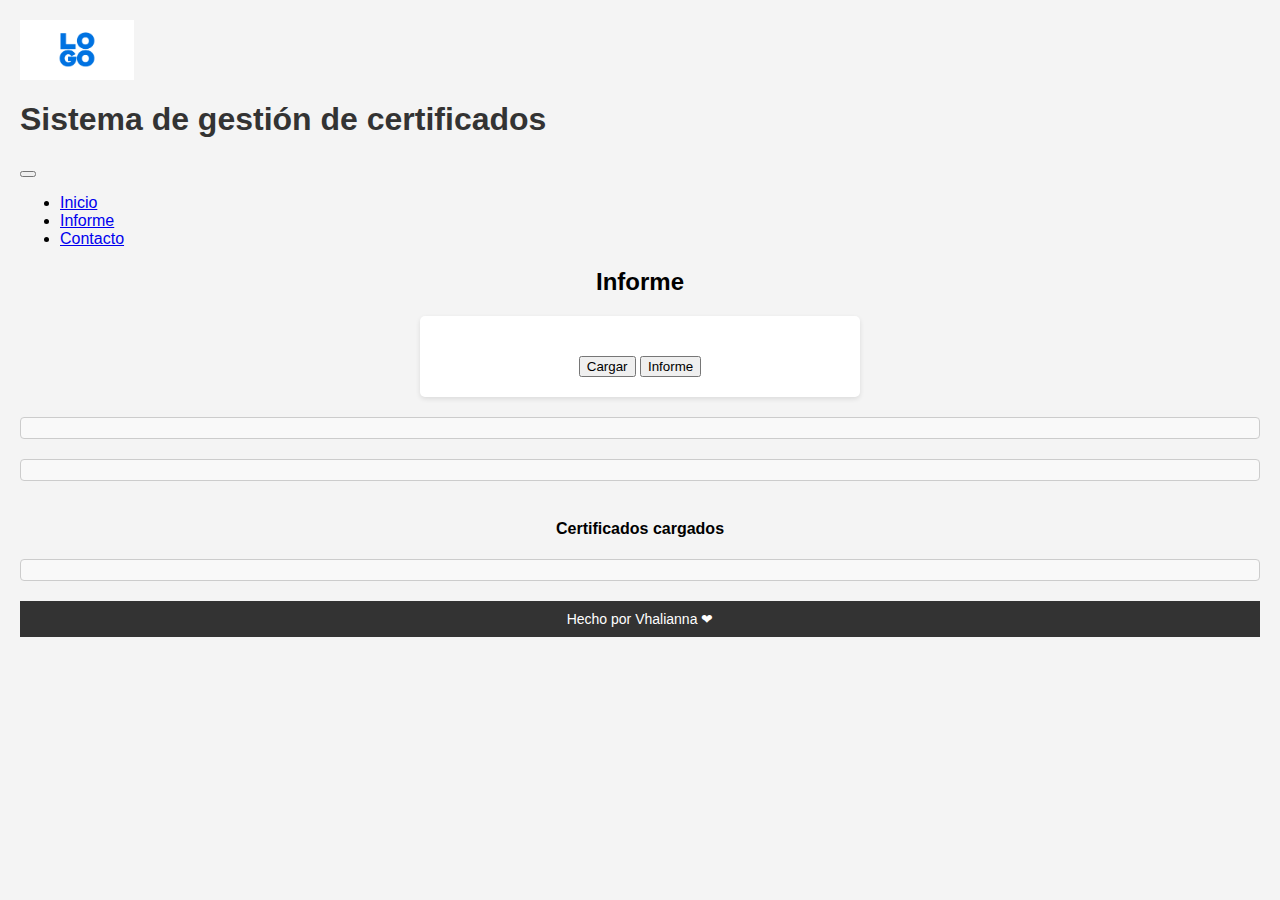
==== informe.html @ f2a00793 "1" ====
<!DOCTYPE html>
<html lang="es">
<head>
    <meta charset="UTF-8">
    <meta name="viewport" content="width=device-width, initial-scale=1.0">
    <link href="https://cdn.jsdelivr.net/npm/bootstrap@5.3.2/dist/css/bootstrap.min.css" rel="stylesheet" integrity="sha384-T3c6CoIi6uLrA9TneNEoa7RxnatzjcDSCmG1MXxSR1GAsXEV/Dwwykc2MPK8M2HN" crossorigin="anonymous">
    
    <script src="https://cdn.jsdelivr.net/npm/bootstrap@5.3.2/dist/js/bootstrap.bundle.min.js" integrity="sha384-C6RzsynM9kWDrMNeT87bh95OGNyZPhcTNXj1NW7RuBCsyN/o0jlpcV8Qyq46cDfL" crossorigin="anonymous"></script>
    <link rel="stylesheet" type="text/css" href="style.css">
    <title>Sistema de gestión de certificados</title>
</head>
<body>
    <header>
        <nav class="navbar bg-body-tertiary">
            <div class="container-fluid">
                <img src="assets/logo.png" alt="logo" id="imagenHeader">
                <span class="navbar-text">
                    <h1 class="titulo">Sistema de gestión de certificados</h1>
                </span>
            </div>
        </nav>
    </header>
    
    <nav class="navbar navbar-expand-lg navbar-light bg-light">
        <div class="container-fluid">
            <button class="navbar-toggler" type="button" data-toggle="collapse" data-target="#navbarNav" aria-controls="navbarNav" aria-expanded="false" aria-label="Toggle navigation">
                <span class="navbar-toggler-icon"></span>
            </button>
            <div class="collapse navbar-collapse" id="navbarNav">
                <ul class="navbar-nav">
                    <li class="nav-item">
                        <a class="nav-link" href="index.html">Inicio</a>
                    </li>
                    <li class="nav-item">
                        <a class="nav-link" href="informe.html">Informe</a>
                    </li>
                    <li class="nav-item">
                        <a class="nav-link" href="contacto.html">Contacto</a>
                    </li>
                </ul>
            </div>
        </div>
    </nav>
    

    <div>
        <h2 style="text-align: center;">Informe</h2>
    </div>

    <form id="formularioCertificados">
        <div class="button-container">
            <button type="button" class="btn btn-outline-success" id="btnCargarCertificado">Cargar</button>
            <button type="button" class="btn btn-outline-info" id="btnInforme">Informe</button>
        </div>    
    </form>

    <div id="resultado"></div>



    <div id="cantidadCertificadosContainer"></div>
    <br>
    <h4 style="text-align: center;">Certificados cargados</h4>
    <div id="certificadosContainer"></div>

    <footer class="color-change-footer">
        Hecho por <a href="https://www.linkedin.com/in/valeriaojedam/">Vhalianna</a> &#10084;
    </footer>
    
    <script src="miarchivo.js"></script>
</body>
</html>
---- style.css ----
body {
    font-family: Arial, sans-serif;
    background-color: #f4f4f4;
    margin: 0;
    padding: 20px;
}

h1 {
    text-align: center;
    color: #333;
}

form {
    max-width: 400px;
    margin: 20px auto;
    padding: 20px;
    background-color: #fff;
    border-radius: 5px;
    box-shadow: 0 2px 5px rgba(0, 0, 0, 0.1);
}

label {
    display: block;
    margin-bottom: 10px;
    font-weight: bold;
}

input[type="text"],
select {
    width: 100%;
    padding: 10px;
    border: 1px solid #ccc;
    border-radius: 4px;
    box-sizing: border-box; /* para que el ancho y alto del campo incluyan relleno y borde */
}

.button-container {
    text-align: center; /* Centra horizontalmente los elementos dentro del contenedor */
    margin-top: 20px; /* Espacio en la parte superior para separar los botones del resto del contenido */
  }
  
#resultado {
    margin-top: 20px;
    padding: 10px;
    background-color: #f9f9f9;
    border: 1px solid #ccc;
    border-radius: 4px;
}

#cantidadCertificadosContainer {
    margin-top: 20px;
    padding: 10px;
    background-color: #f9f9f9;
    border: 1px solid #ccc;
    border-radius: 4px;
}

.btn-container {
    display: flex;
    justify-content: center;
    gap: 10px;
}

#certificadosContainer {
    margin-top: 20px;
    padding: 10px;
    background-color: #f9f9f9;
    border: 1px solid #ccc;
    border-radius: 4px;
    text-align: center; /* Alinear el contenido al centro */
    list-style-type: none; /* Quitar los puntos de la lista */
    padding-left: 0; /* Quitar el padding izquierdo de la lista */
    max-height: 200px; /* Establece una altura máxima para el contenedor */
    overflow-y: scroll; /* Agrega una barra de desplazamiento vertical si el contenido excede la altura máxima */
}

footer {
    text-align: center;
    margin-top: 20px;
    padding: 10px;
    background-color: #333;
    color: #fff;
    font-size: 14px;
    /* Animación de cambio de color de fondo al pasar el mouse en el footer */
    transition: background-color 0.3s; /* Transición de color de fondo */
}

footer a {
    color: #fff;
    text-decoration: none;
}

footer a:hover {
    text-decoration: underline;
    color: #ff5733;
}
  
  footer:hover {
    background-color: #555; /* Cambiar el color de fondo al pasar el mouse */
  }

  #imagenHeader {
    max-height: 60px; /* Establece la altura máxima deseada */
    width: auto; /* Ajusta el ancho de manera proporcional */
    vertical-align: middle; /* Alinea verticalmente la imagen con el texto */
}

.titulo {
    text-align: left;
}

body {
    /* ... (resto del código) ... */
}

.container {
    display: flex;
    flex-wrap: wrap;
    justify-content: space-between;
}

.container > div {
    width: 48%;
}

iframe {
    width: 100%;
    height: 450px;
    border: 0;
    margin-top: 20px;
}

/* Media query para pantallas más pequeñas */
@media (max-width: 768px) {
    .container > div {
        width: 100%;
    }
}


@media (max-width: 480px) {
    body {
        font-size: 14px;
    }
}
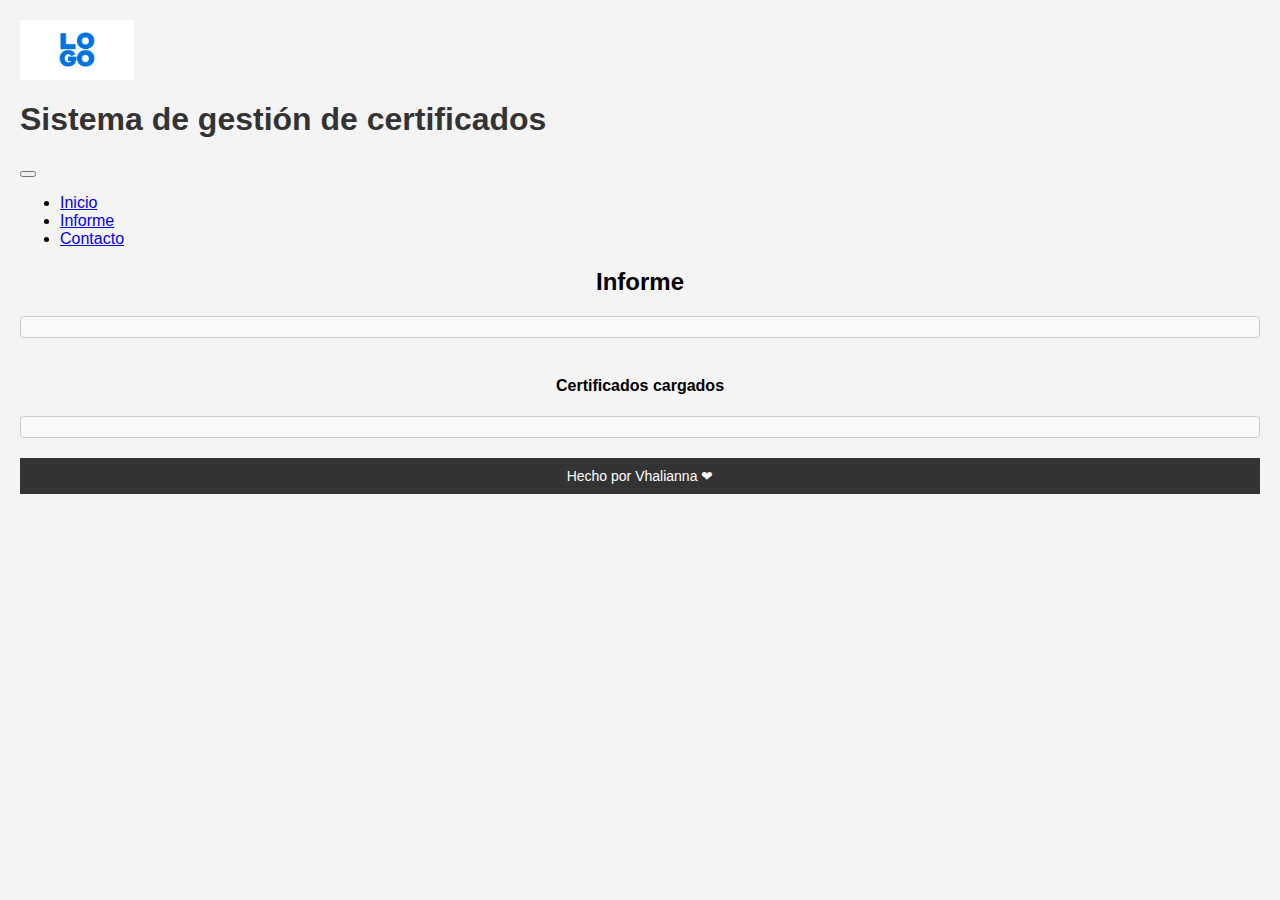
==== commit e0132e93: "2" ====
--- a/informe.html
+++ b/informe.html
@@ -47,14 +47,14 @@
         <h2 style="text-align: center;">Informe</h2>
     </div>
 
-    <form id="formularioCertificados">
+   <!-- <form id="formularioCertificados">
         <div class="button-container">
-            <button type="button" class="btn btn-outline-success" id="btnCargarCertificado">Cargar</button>
+            <button type="button" class="btn btn-outline-success" id="btnCargarCertificado">Cargar</button> 
             <button type="button" class="btn btn-outline-info" id="btnInforme">Informe</button>
         </div>    
-    </form>
+    </form> 
 
-    <div id="resultado"></div>
+    <div id="resultado"></div>-->
 
 
 
--- a/style.css
+++ b/style.css
@@ -130,6 +130,12 @@
     margin-top: 20px;
 }
 
+.card {
+    width: 300px; /* Ajusta el ancho según sea necesario */
+    margin-right: 20px; /* Agrega un espacio a la derecha de la tarjeta */
+    box-shadow: 0 4px 8px rgba(0, 0, 0, 0.1); /* Agrega sombra a la tarjeta */
+  }
+  
 /* Media query para pantallas más pequeñas */
 @media (max-width: 768px) {
     .container > div {
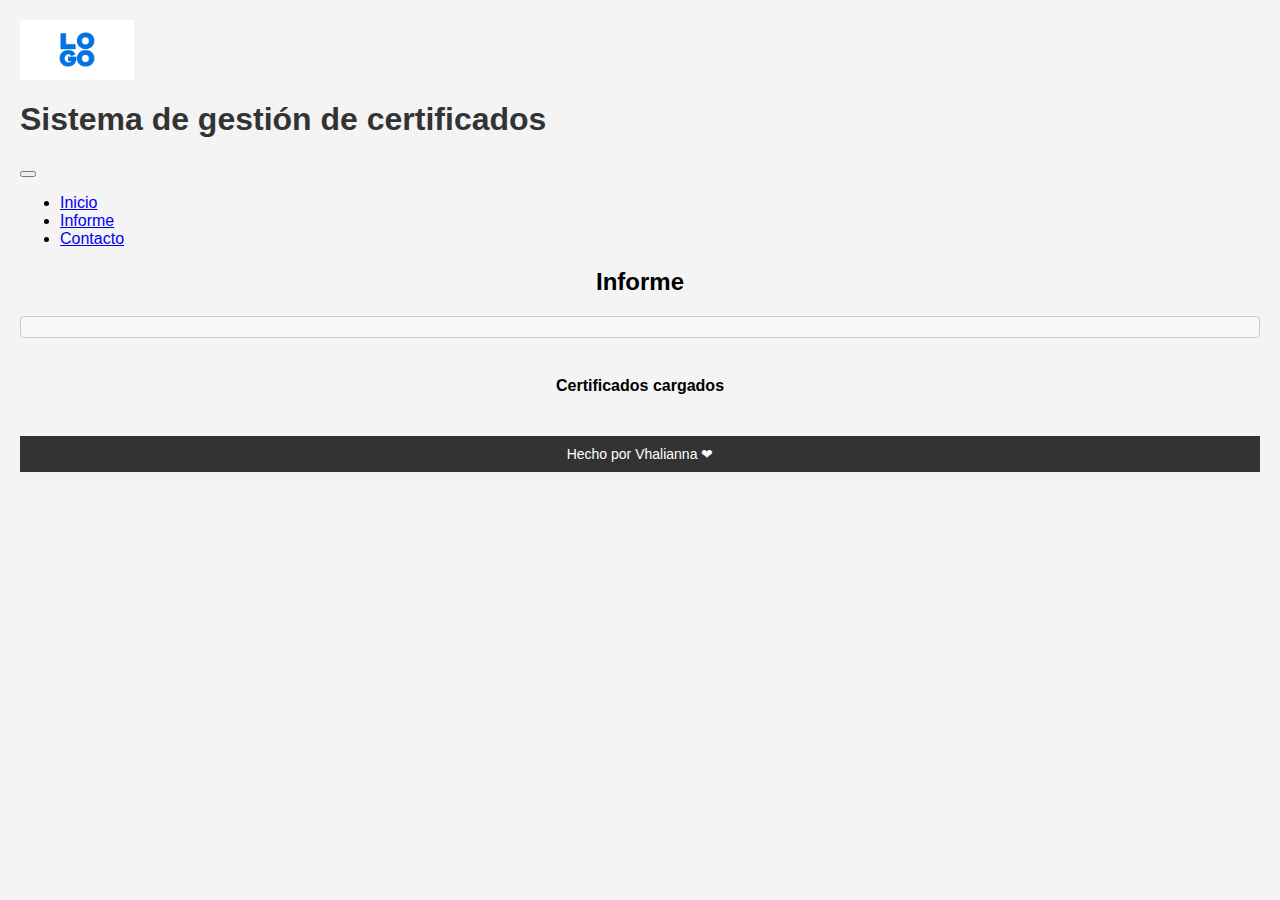
==== commit b3b83b55: "3" ====
--- a/informe.html
+++ b/informe.html
@@ -47,17 +47,6 @@
         <h2 style="text-align: center;">Informe</h2>
     </div>
 
-   <!-- <form id="formularioCertificados">
-        <div class="button-container">
-            <button type="button" class="btn btn-outline-success" id="btnCargarCertificado">Cargar</button> 
-            <button type="button" class="btn btn-outline-info" id="btnInforme">Informe</button>
-        </div>    
-    </form> 
-
-    <div id="resultado"></div>-->
-
-
-
     <div id="cantidadCertificadosContainer"></div>
     <br>
     <h4 style="text-align: center;">Certificados cargados</h4>
--- a/style.css
+++ b/style.css
@@ -61,18 +61,6 @@
     gap: 10px;
 }
 
-#certificadosContainer {
-    margin-top: 20px;
-    padding: 10px;
-    background-color: #f9f9f9;
-    border: 1px solid #ccc;
-    border-radius: 4px;
-    text-align: center; /* Alinear el contenido al centro */
-    list-style-type: none; /* Quitar los puntos de la lista */
-    padding-left: 0; /* Quitar el padding izquierdo de la lista */
-    max-height: 200px; /* Establece una altura máxima para el contenedor */
-    overflow-y: scroll; /* Agrega una barra de desplazamiento vertical si el contenido excede la altura máxima */
-}
 
 footer {
     text-align: center;
@@ -109,9 +97,6 @@
     text-align: left;
 }
 
-body {
-    /* ... (resto del código) ... */
-}
 
 .container {
     display: flex;
@@ -130,22 +115,62 @@
     margin-top: 20px;
 }
 
+#contenidoCertificados {
+    display: flex;
+    justify-content: space-between;
+    margin-top: 20px;
+}
+
+#certificadosContainer {
+    display: flex;
+    margin-top: 20px;
+}
+
 .card {
-    width: 300px; /* Ajusta el ancho según sea necesario */
-    margin-right: 20px; /* Agrega un espacio a la derecha de la tarjeta */
-    box-shadow: 0 4px 8px rgba(0, 0, 0, 0.1); /* Agrega sombra a la tarjeta */
-  }
-  
+    width: 300px;
+    margin-right: 20px;
+    box-shadow: 0 4px 8px rgba(0, 0, 0, 0.1);
+}
+
+.table-container {
+    flex-grow: 1;
+    overflow: auto; /* Añade el scroll a la tabla */
+}
+
+.table {
+    width: 100%;
+}
+
+/* Asegúrate de que la tabla tenga un ancho flexible */
+.table {
+    max-width: 70%; /* Ajusta el ancho según tus necesidades */
+}
+
 /* Media query para pantallas más pequeñas */
 @media (max-width: 768px) {
-    .container > div {
-        width: 100%;
+    #certificadosContainer {
+        flex-direction: column; /* Cambia la dirección del contenedor a columna en pantallas más pequeñas */
+        align-items: center; /* Alinear al centro del eje vertical (verticalmente) */
+    }
+    
+    .card {
+        
     }
 }
 
 
-@media (max-width: 480px) {
-    body {
-        font-size: 14px;
+@media (max-width: 768px) {
+    #contenidoCertificados {
+        flex-direction: column; /* Cambia a columna en pantallas más pequeñas */
+        align-items: center; /* Alinea al centro del eje vertical (verticalmente) */
+    }
+
+    #certificadosContainer {
+        margin-top: 20px; /* Ajusta el margen superior en pantallas más pequeñas */
+    }
+
+    .card {
+        margin-right: 0; /* Elimina el margen derecho en pantallas más pequeñas */
+        margin-bottom: 20px; /* Agrega margen inferior para separar la tarjeta de la tabla */
     }
 }